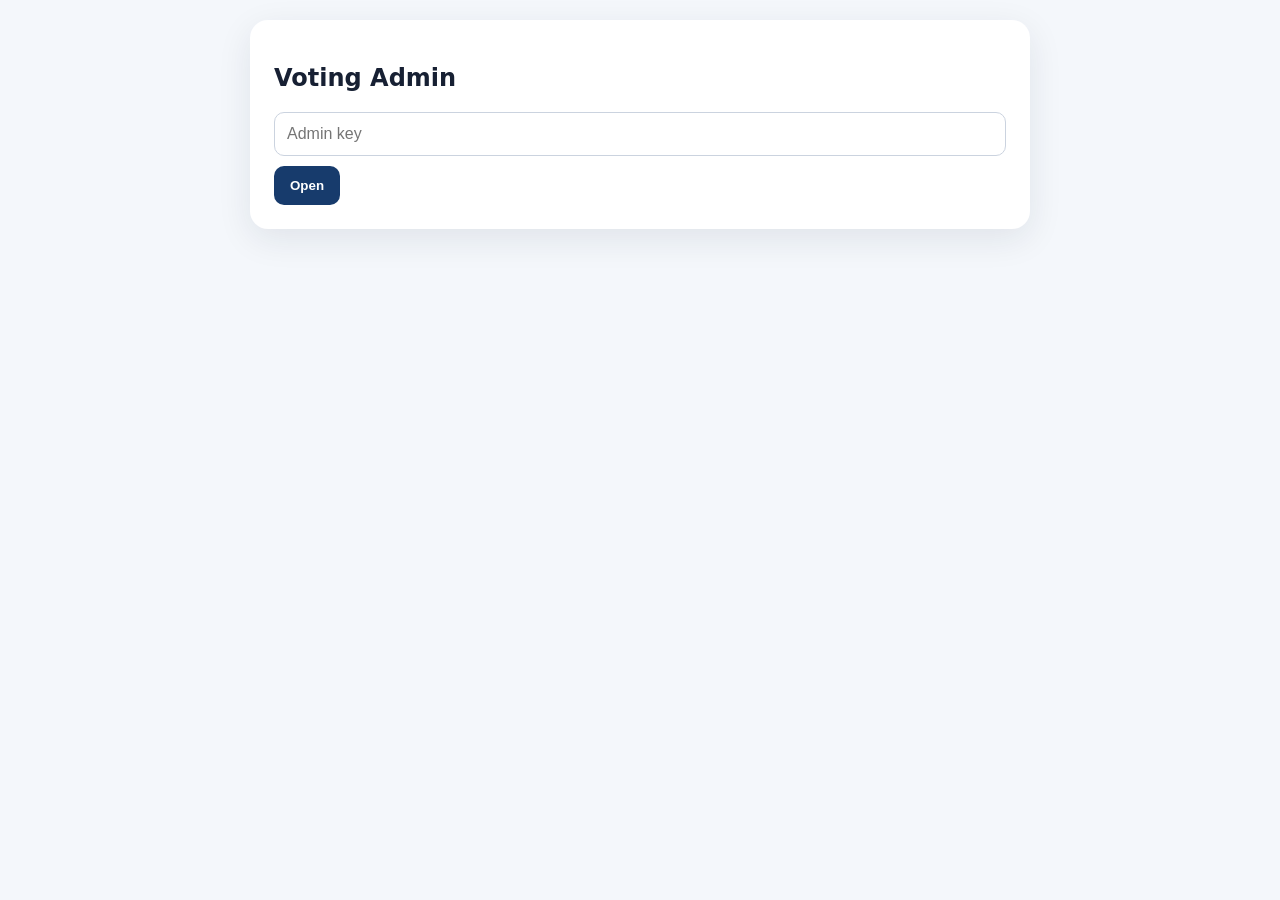
==== admin.html @ 44166afc "Add files via upload" ====
<!doctype html><html><head><meta charset="utf-8"><meta name="viewport" content="width=device-width,initial-scale=1"><title>Voting Admin</title><link rel="stylesheet" href="styles.css"></head><body><main class="wrap"><section id="loginBox" class="card"><h1>Voting Admin</h1><input id="adminKey" type="password" placeholder="Admin key"><button id="adminLogin">Open</button></section><section id="dash" class="hidden"><div class="card"><h2>Election control</h2><div class="row"><select id="phase"><option>NOMINATION</option><option>VOTING</option><option>CLOSED</option></select><button id="savePhase">Set phase</button></div><label class="option"><input id="allowNames" type="checkbox"><span>Allow live association-name suggestions</span></label></div><div class="card"><h2>Members</h2><table><thead><tr><th>Name</th><th>Nomination</th><th>Voted</th></tr></thead><tbody id="members"></tbody></table></div><div class="card"><h2>Confirmed nominations</h2><table><tbody id="noms"></tbody></table></div><div class="card"><h2>Pending candidate suggestions</h2><table><tbody id="suggestions"></tbody></table></div><div class="card"><h2>Results</h2><button id="showResults">Refresh results</button><pre id="results"></pre></div></section></main><script src="config.js"></script><script src="admin.js"></script></body></html>
---- styles.css ----
*{box-sizing:border-box}body{margin:0;font-family:system-ui,-apple-system,Segoe UI,Roboto,Arial,sans-serif;background:#f4f7fb;color:#172033}.wrap{max-width:820px;margin:auto;padding:20px}.card{background:#fff;border-radius:18px;padding:24px;box-shadow:0 10px 35px rgba(20,34,60,.09);margin-bottom:18px}.muted{color:#657084}.small{font-size:.9rem}input[type=text],input[type=password],select{width:100%;padding:12px;border:1px solid #cbd3df;border-radius:10px;font-size:1rem}button{border:0;border-radius:10px;background:#173b6c;color:white;font-weight:700;padding:12px 16px;cursor:pointer;margin-top:10px}.hidden{display:none!important}.notice,.success,.warning,.error{padding:12px;border-radius:10px;margin:12px 0}.notice{background:#eef4ff}.success{background:#ecfdf3}.warning{background:#fff7e6}.error{background:#fff0f0;color:#9b1c1c}.position,.question{padding:15px 0;border-top:1px solid #edf0f4}.option{display:flex;gap:10px;align-items:flex-start;margin:10px 0}.option input{margin-top:4px}.badge{padding:4px 9px;border-radius:999px;background:#eef2f6}.row{display:flex;gap:10px;align-items:center}.row>*{flex:1}table{width:100%;border-collapse:collapse}th,td{padding:9px;border-bottom:1px solid #eee;text-align:left}@media(max-width:640px){.row{flex-direction:column;align-items:stretch}.wrap{padding:10px}.card{padding:18px}}
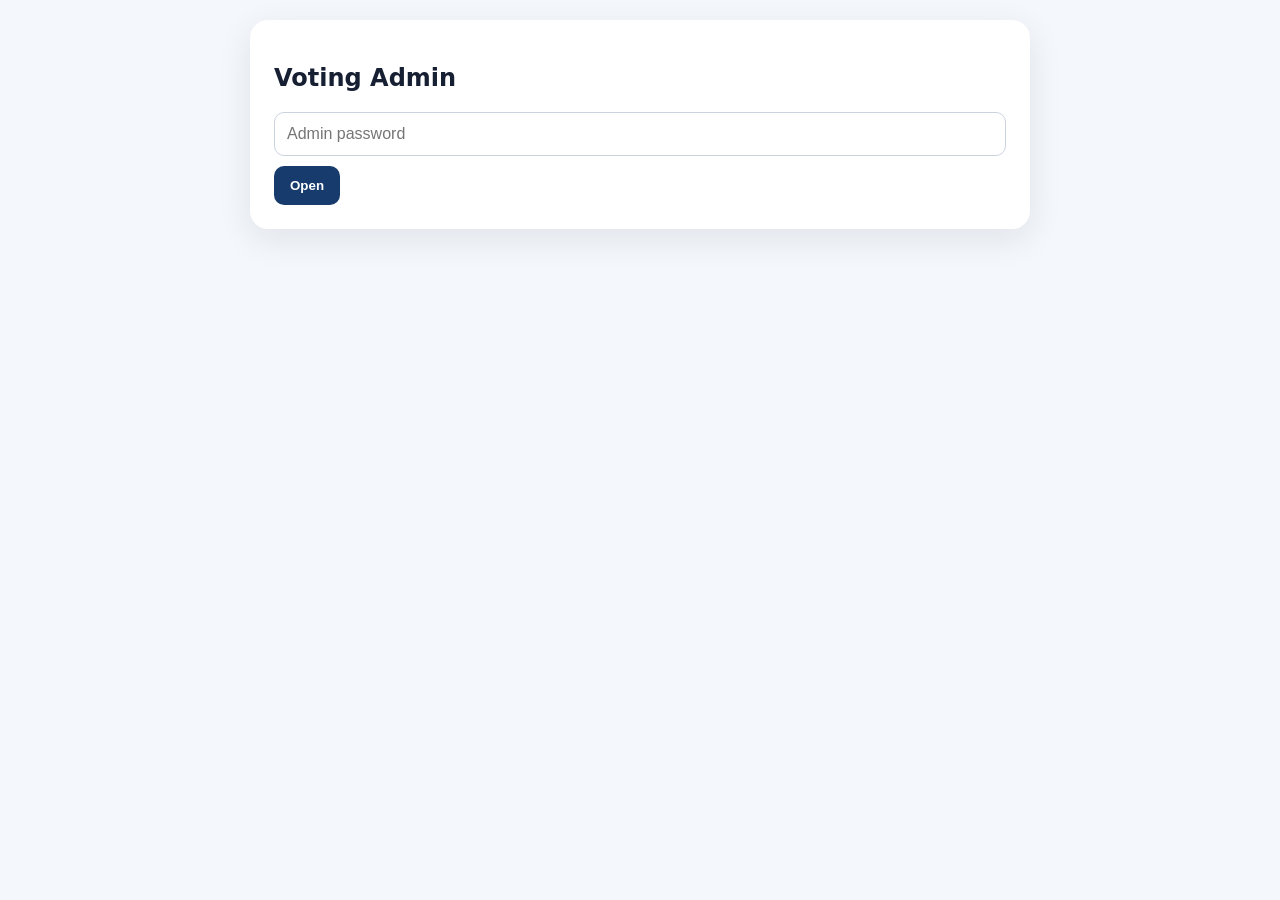
==== commit f608b56f: "Add files via upload" ====
--- a/admin.html
+++ b/admin.html
@@ -1 +1,26 @@
-<!doctype html><html><head><meta charset="utf-8"><meta name="viewport" content="width=device-width,initial-scale=1"><title>Voting Admin</title><link rel="stylesheet" href="styles.css"></head><body><main class="wrap"><section id="loginBox" class="card"><h1>Voting Admin</h1><input id="adminKey" type="password" placeholder="Admin key"><button id="adminLogin">Open</button></section><section id="dash" class="hidden"><div class="card"><h2>Election control</h2><div class="row"><select id="phase"><option>NOMINATION</option><option>VOTING</option><option>CLOSED</option></select><button id="savePhase">Set phase</button></div><label class="option"><input id="allowNames" type="checkbox"><span>Allow live association-name suggestions</span></label></div><div class="card"><h2>Members</h2><table><thead><tr><th>Name</th><th>Nomination</th><th>Voted</th></tr></thead><tbody id="members"></tbody></table></div><div class="card"><h2>Confirmed nominations</h2><table><tbody id="noms"></tbody></table></div><div class="card"><h2>Pending candidate suggestions</h2><table><tbody id="suggestions"></tbody></table></div><div class="card"><h2>Results</h2><button id="showResults">Refresh results</button><pre id="results"></pre></div></section></main><script src="config.js"></script><script src="admin.js"></script></body></html>+<!doctype html><html><head><meta charset="utf-8"><meta name="viewport" content="width=device-width,initial-scale=1">
+<title>Voting Admin</title><link rel="stylesheet" href="styles.css"></head><body><main class="wrap">
+<section id="loginBox" class="card"><h1>Voting Admin</h1><input id="adminKey" type="password" placeholder="Admin password"><button id="adminLogin">Open</button></section>
+<section id="dash" class="hidden">
+<div class="card"><h2>Election control</h2><div class="row"><select id="phase"><option>NOMINATION</option><option>VOTING</option><option>CLOSED</option></select><button id="savePhase">Set phase</button></div><label class="option"><input id="allowNames" type="checkbox"><span>Allow live association-name suggestions</span></label></div>
+
+<div class="card"><h2>Add member</h2>
+<p class="muted small">Add a new eligible member and generate a private token.</p>
+<div class="row"><input id="newMemberName" type="text" placeholder="Full name"><button id="addMemberBtn">Add member & generate token</button></div>
+</div>
+
+<div class="card"><h2>Members</h2>
+<p class="muted small">Change token if needed. Remove is available only before that member has voted.</p>
+<table><thead><tr><th>Name</th><th>Nomination</th><th>Voted</th><th>Actions</th></tr></thead><tbody id="members"></tbody></table></div>
+
+<div class="card"><h2>Confirmed self-nominations</h2><table><thead><tr><th>Position</th><th>Candidate</th></tr></thead><tbody id="noms"></tbody></table></div>
+
+<div class="card"><h2>Admin password</h2>
+<p class="muted small">After changing it here, the new password replaces the original Cloudflare ADMIN_KEY for admin-page login.</p>
+<input id="newAdminPassword" type="password" placeholder="New admin password (minimum 10 characters)">
+<input id="confirmAdminPassword" type="password" placeholder="Confirm new admin password" style="margin-top:10px">
+<button id="changeAdminPassword">Change admin password</button>
+</div>
+
+<div class="card"><h2>Results</h2><button id="showResults">Refresh results</button><pre id="results"></pre></div>
+</section></main><script src="config.js"></script><script src="admin.js"></script></body></html>
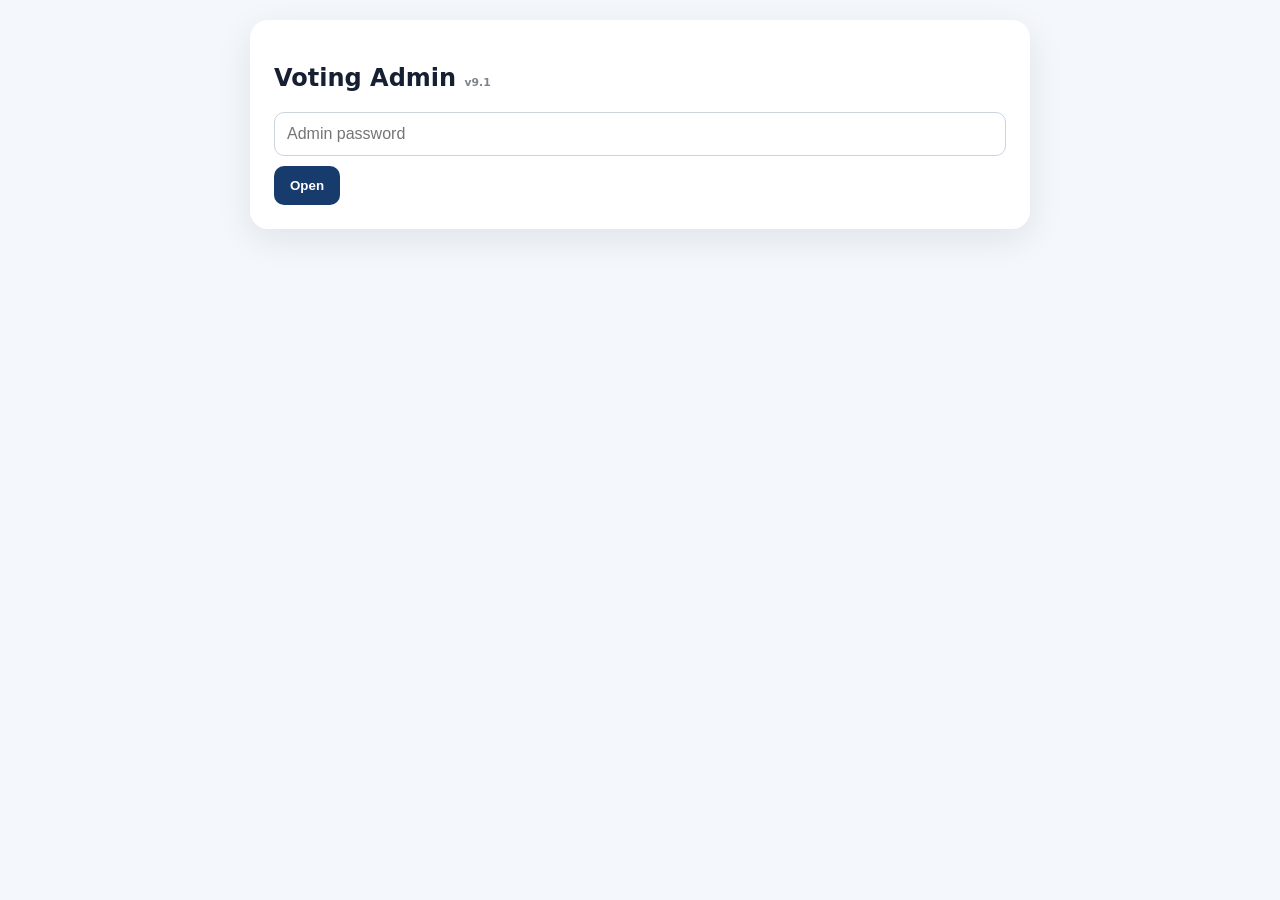
==== commit a44a0d48: "Add files via upload" ====
--- a/admin.html
+++ b/admin.html
@@ -1,26 +1,92 @@
-<!doctype html><html><head><meta charset="utf-8"><meta name="viewport" content="width=device-width,initial-scale=1">
-<title>Voting Admin</title><link rel="stylesheet" href="styles.css"></head><body><main class="wrap">
-<section id="loginBox" class="card"><h1>Voting Admin</h1><input id="adminKey" type="password" placeholder="Admin password"><button id="adminLogin">Open</button></section>
+<!doctype html>
+<html><head><meta charset="utf-8"><meta name="viewport" content="width=device-width,initial-scale=1">
+<title>Voting Admin</title><link rel="stylesheet" href="styles.css?v=9.1"></head><body><main class="wrap">
+
+<section id="loginBox" class="card">
+ <h1>Voting Admin <small style="font-size:.45em;opacity:.55">v9.1</small></h1>
+ <input id="adminKey" type="password" placeholder="Admin password">
+ <button id="adminLogin">Open</button>
+</section>
+
 <section id="dash" class="hidden">
-<div class="card"><h2>Election control</h2><div class="row"><select id="phase"><option>NOMINATION</option><option>VOTING</option><option>CLOSED</option></select><button id="savePhase">Set phase</button></div><label class="option"><input id="allowNames" type="checkbox"><span>Allow live association-name suggestions</span></label></div>
+ <div class="card">
+  <h2>Election control</h2>
+  <p class="muted small">Workflow: Association Name Vote → Self-Nomination → Executive Voting → Closed. The same member tokens work through every stage.</p>
+  <div class="row">
+   <select id="phase">
+    <option value="NAME_VOTING">1 — Association Name Vote</option>
+    <option value="NOMINATION">2 — Self-Nomination</option>
+    <option value="EXECUTIVE_VOTING">3 — Executive Voting</option>
+    <option value="CLOSED">4 — Closed</option>
+   </select>
+   <button id="savePhase">Set phase</button>
+  </div>
+  <label class="option"><input id="allowNames" type="checkbox"><span>Allow new association-name suggestions in the first name-voting round</span></label>
+ </div>
 
-<div class="card"><h2>Add member</h2>
-<p class="muted small">Add a new eligible member and generate a private token.</p>
-<div class="row"><input id="newMemberName" type="text" placeholder="Full name"><button id="addMemberBtn">Add member & generate token</button></div>
-</div>
+ <div id="nameRoundControl" class="card">
+  <h2>Association-name round</h2>
+  <div id="nameRoundStatus" class="notice"></div>
+  <div class="actions">
+   <button id="closeNameRound">Close current name round & reveal results</button>
+   <button id="startRunoff" class="secondary">Start run-off with top two</button>
+  </div>
+  <p class="muted small">If no single name reaches 75%, close the round, review the result, then start a run-off. The same Tokens remain valid. A tie at the second-place cut-off is carried into the run-off rather than being broken arbitrarily.</p>
+ </div>
 
-<div class="card"><h2>Members</h2>
-<p class="muted small">Change token if needed. Remove is available only before that member has voted.</p>
-<table><thead><tr><th>Name</th><th>Nomination</th><th>Voted</th><th>Actions</th></tr></thead><tbody id="members"></tbody></table></div>
+ <div class="card">
+  <h2>Add member</h2>
+  <p class="muted small">Add a new eligible member and generate a private token.</p>
+  <div class="row"><input id="newMemberName" type="text" placeholder="Full name"><button id="addMemberBtn">Add member & generate token</button></div>
+ </div>
 
-<div class="card"><h2>Confirmed self-nominations</h2><table><thead><tr><th>Position</th><th>Candidate</th></tr></thead><tbody id="noms"></tbody></table></div>
+ <div class="card">
+  <h2>Members</h2>
+  <div class="table-scroll"><table>
+   <thead><tr><th>Name</th><th>Name vote</th><th>Nomination</th><th>Executive vote</th><th>Actions</th></tr></thead>
+   <tbody id="members"></tbody>
+  </table></div>
+ </div>
 
-<div class="card"><h2>Admin password</h2>
-<p class="muted small">After changing it here, the new password replaces the original Cloudflare ADMIN_KEY for admin-page login.</p>
-<input id="newAdminPassword" type="password" placeholder="New admin password (minimum 10 characters)">
-<input id="confirmAdminPassword" type="password" placeholder="Confirm new admin password" style="margin-top:10px">
-<button id="changeAdminPassword">Change admin password</button>
-</div>
+ <div class="card">
+  <h2>Confirmed self-nominations</h2>
+  <div class="table-scroll"><table><thead><tr><th>Position</th><th>Candidate</th></tr></thead><tbody id="noms"></tbody></table></div>
+ </div>
 
-<div class="card"><h2>Results</h2><button id="showResults">Refresh results</button><pre id="results"></pre></div>
-</section></main><script src="config.js"></script><script src="admin.js"></script></body></html>+ <div class="card">
+  <h2>Admin password</h2>
+  <input id="newAdminPassword" type="password" placeholder="New admin password (minimum 10 characters)">
+  <input id="confirmAdminPassword" type="password" placeholder="Confirm new admin password" style="margin-top:10px">
+  <button id="changeAdminPassword">Change admin password</button>
+ </div>
+
+ <div class="card results-card">
+  <div class="results-head">
+   <div><h2>Election dashboard</h2><p class="muted small">Live turnout is visible. Detailed choices are hidden while their relevant voting stage is open.</p></div>
+   <button id="showResults">Refresh</button>
+  </div>
+
+  <h3>Association-name vote</h3>
+  <div id="nameTurnoutCards" class="stat-grid"></div>
+  <div id="nameResultsLocked" class="results-locked hidden"></div>
+  <div id="nameDetailedResults" class="hidden">
+   <div id="nameDecision" class="notice"></div>
+   <div id="nameChart"></div>
+  </div>
+
+  <h3 style="margin-top:32px">Executive vote</h3>
+  <div id="execTurnoutCards" class="stat-grid"></div>
+  <div id="execResultsLocked" class="results-locked hidden"></div>
+  <div id="execDetailedResults" class="hidden">
+   <h3>Final summary table</h3>
+   <div class="table-scroll"><table class="summary-table">
+    <thead><tr><th>Item</th><th>Top result</th><th>Votes</th><th>Share</th></tr></thead>
+    <tbody id="summaryBody"></tbody>
+   </table></div>
+   <div id="positionCharts"></div>
+  </div>
+ </div>
+</section>
+
+<script src="config.js?v=9.1"></script><script src="admin.js?v=9.1"></script>
+</body></html>
--- a/styles.css
+++ b/styles.css
@@ -1,2 +1,53 @@
 
 *{box-sizing:border-box}body{margin:0;font-family:system-ui,-apple-system,Segoe UI,Roboto,Arial,sans-serif;background:#f4f7fb;color:#172033}.wrap{max-width:820px;margin:auto;padding:20px}.card{background:#fff;border-radius:18px;padding:24px;box-shadow:0 10px 35px rgba(20,34,60,.09);margin-bottom:18px}.muted{color:#657084}.small{font-size:.9rem}input[type=text],input[type=password],select{width:100%;padding:12px;border:1px solid #cbd3df;border-radius:10px;font-size:1rem}button{border:0;border-radius:10px;background:#173b6c;color:white;font-weight:700;padding:12px 16px;cursor:pointer;margin-top:10px}.hidden{display:none!important}.notice,.success,.warning,.error{padding:12px;border-radius:10px;margin:12px 0}.notice{background:#eef4ff}.success{background:#ecfdf3}.warning{background:#fff7e6}.error{background:#fff0f0;color:#9b1c1c}.position,.question{padding:15px 0;border-top:1px solid #edf0f4}.option{display:flex;gap:10px;align-items:flex-start;margin:10px 0}.option input{margin-top:4px}.badge{padding:4px 9px;border-radius:999px;background:#eef2f6}.row{display:flex;gap:10px;align-items:center}.row>*{flex:1}table{width:100%;border-collapse:collapse}th,td{padding:9px;border-bottom:1px solid #eee;text-align:left}@media(max-width:640px){.row{flex-direction:column;align-items:stretch}.wrap{padding:10px}.card{padding:18px}}
+
+
+/* v7 graphical election results */
+.results-head{display:flex;justify-content:space-between;gap:18px;align-items:flex-start}
+.results-head button{width:auto;margin-top:0;white-space:nowrap}
+.stat-grid{display:grid;grid-template-columns:repeat(4,minmax(0,1fr));gap:12px;margin:20px 0}
+.stat{border:1px solid #e4e9f0;border-radius:14px;padding:15px;background:#f9fbfd}
+.stat-label{display:block;color:#657084;font-size:.82rem;margin-bottom:4px}
+.stat strong{font-size:1.65rem}
+.results-locked{display:flex;gap:14px;align-items:center;padding:18px;border:1px solid #e1e7ef;border-radius:14px;background:#f8fafc}
+.lock-icon{font-size:1.8rem}
+.result-section{margin-top:26px;padding-top:20px;border-top:1px solid #edf0f4}
+.bar-chart{display:flex;flex-direction:column;gap:12px}
+.bar-row{display:grid;grid-template-columns:minmax(150px,2fr) minmax(180px,5fr) minmax(90px,1fr);gap:12px;align-items:center}
+.bar-label{font-size:.94rem;overflow-wrap:anywhere}
+.bar-track{height:24px;border-radius:999px;background:#edf1f6;overflow:hidden}
+.bar-fill{height:100%;min-width:0;background:#173b6c;border-radius:999px;transition:width .35s ease}
+.bar-row.abstain .bar-fill{background:#8a94a6}
+.bar-value{text-align:right;font-variant-numeric:tabular-nums}
+.bar-value span{color:#657084;font-size:.85rem;margin-left:4px}
+.summary-table td:nth-child(3),.summary-table td:nth-child(4),
+.summary-table th:nth-child(3),.summary-table th:nth-child(4){text-align:right}
+.empty-results{padding:18px;border-radius:12px;background:#f8fafc;color:#657084;text-align:center}
+.table-scroll{overflow-x:auto}
+@media(max-width:700px){
+ .results-head{flex-direction:column}
+ .stat-grid{grid-template-columns:repeat(2,minmax(0,1fr))}
+ .bar-row{grid-template-columns:1fr}
+ .bar-value{text-align:left}
+ .bar-track{height:20px}
+}
+
+.member-actions{display:flex;gap:7px;flex-wrap:wrap}
+.member-actions button{width:auto;margin-top:0;padding:8px 10px}
+.member-actions button:disabled{opacity:.45;cursor:not-allowed}
+
+.actions{display:flex;gap:10px;flex-wrap:wrap}.actions button{width:auto}
+.results-head{display:flex;justify-content:space-between;gap:18px;align-items:flex-start}
+.results-head button{width:auto;margin-top:0}
+.stat-grid{display:grid;grid-template-columns:repeat(4,minmax(0,1fr));gap:12px;margin:18px 0}
+.stat{border:1px solid #e4e9f0;border-radius:14px;padding:15px;background:#f9fbfd}
+.stat-label{display:block;color:#657084;font-size:.82rem;margin-bottom:4px}.stat strong{font-size:1.55rem}
+.results-locked{display:flex;gap:12px;padding:16px;border:1px solid #e1e7ef;border-radius:14px;background:#f8fafc}
+.result-section{margin-top:22px;padding-top:18px;border-top:1px solid #edf0f4}.bar-chart{display:flex;flex-direction:column;gap:11px}
+.bar-row{display:grid;grid-template-columns:minmax(150px,2fr) minmax(180px,5fr) minmax(90px,1fr);gap:12px;align-items:center}
+.bar-label{overflow-wrap:anywhere}.bar-track{height:23px;border-radius:999px;background:#edf1f6;overflow:hidden}
+.bar-fill{height:100%;background:#173b6c;border-radius:999px}.bar-row.abstain .bar-fill{background:#8a94a6}
+.bar-value{text-align:right;font-variant-numeric:tabular-nums}.bar-value span{color:#657084;font-size:.85rem}
+.member-actions{display:flex;gap:7px;flex-wrap:wrap}.member-actions button{width:auto;margin-top:0;padding:8px 10px}
+.table-scroll{overflow-x:auto}.empty-results{padding:16px;background:#f8fafc;border-radius:12px;color:#657084}
+@media(max-width:700px){.results-head{flex-direction:column}.stat-grid{grid-template-columns:repeat(2,minmax(0,1fr))}.bar-row{grid-template-columns:1fr}.bar-value{text-align:left}}
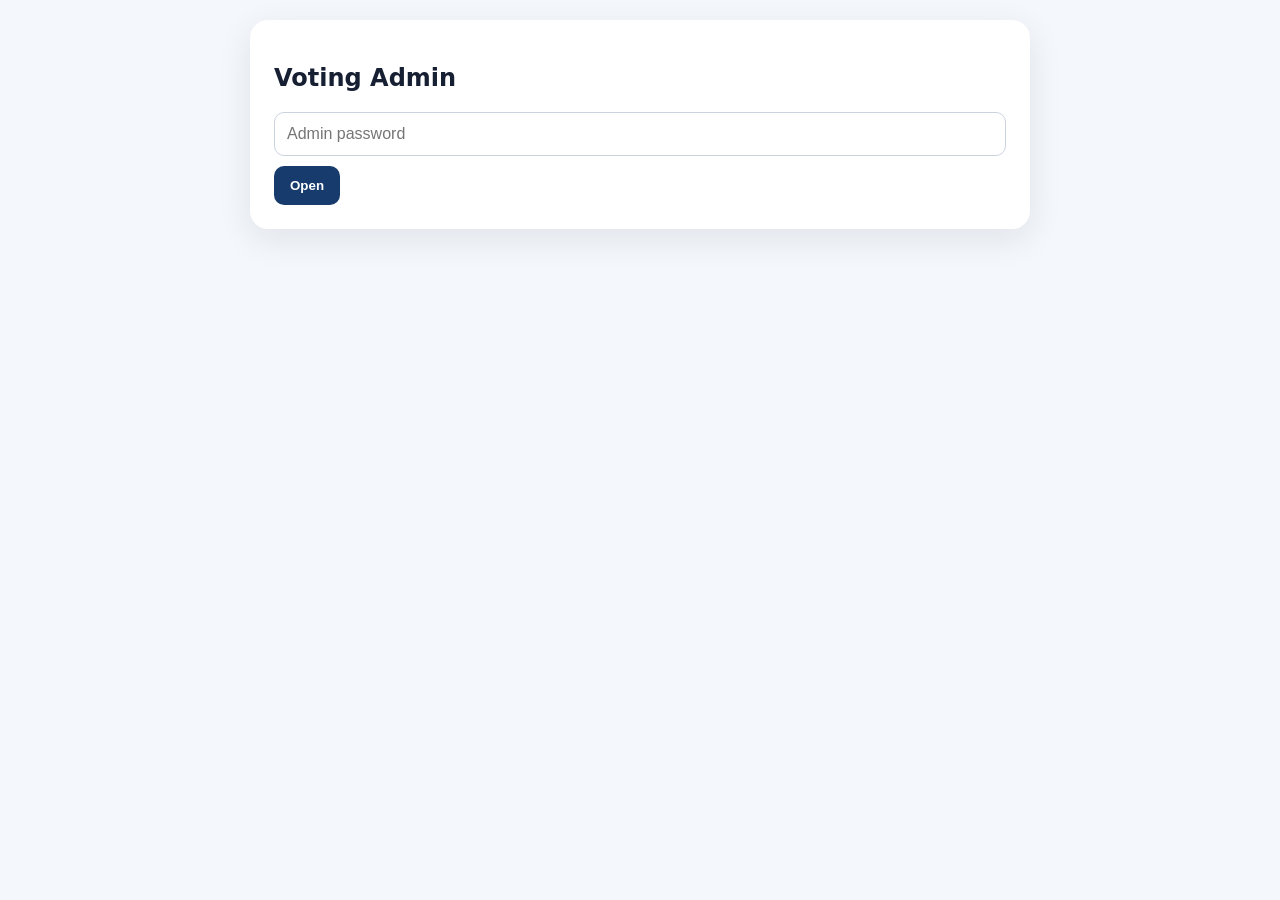
==== commit 3109d83f: "Add files via upload" ====
--- a/admin.html
+++ b/admin.html
@@ -1,9 +1,9 @@
 <!doctype html>
 <html><head><meta charset="utf-8"><meta name="viewport" content="width=device-width,initial-scale=1">
-<title>Voting Admin</title><link rel="stylesheet" href="styles.css?v=9.1"></head><body><main class="wrap">
+<title>Voting Admin</title><link rel="stylesheet" href="styles.css"></head><body><main class="wrap">
 
 <section id="loginBox" class="card">
- <h1>Voting Admin <small style="font-size:.45em;opacity:.55">v9.1</small></h1>
+ <h1>Voting Admin</h1>
  <input id="adminKey" type="password" placeholder="Admin password">
  <button id="adminLogin">Open</button>
 </section>
@@ -16,7 +16,6 @@
    <select id="phase">
     <option value="NAME_VOTING">1 — Association Name Vote</option>
     <option value="NOMINATION">2 — Self-Nomination</option>
-    <option value="EXECUTIVE_VOTING">3 — Executive Voting</option>
     <option value="CLOSED">4 — Closed</option>
    </select>
    <button id="savePhase">Set phase</button>
@@ -32,6 +31,34 @@
    <button id="startRunoff" class="secondary">Start run-off with top two</button>
   </div>
   <p class="muted small">If no single name reaches 75%, close the round, review the result, then start a run-off. The same Tokens remain valid. A tie at the second-place cut-off is carried into the run-off rather than being broken arbitrarily.</p>
+ </div>
+
+ <div class="card">
+  <h2>Nomination controls</h2>
+  <div id="nominationStatus" class="notice"></div>
+  <div class="actions">
+   <button id="resetNominations" class="danger">Reset all previous self-nominations</button>
+   <button id="reopenEmptyNominations" class="secondary">Reopen nominations for empty positions only</button>
+  </div>
+  <p class="muted small">Reset removes the old self-nominations only; it does not change member Tokens or association-name votes. The second button is for any position that finishes with no candidate.</p>
+ </div>
+
+ <div class="card">
+  <h2>Executive election rounds</h2>
+  <div id="execRoundStatus" class="notice"></div>
+  <div class="actions">
+   <button id="startExecutiveRound">Start voting for unresolved positions</button>
+   <button id="closeExecutiveRound" class="secondary">Close current round & finalise completed positions</button>
+  </div>
+  <p class="muted small">Only unresolved positions are included in a new round. Once a position has a clear winner it is finalised and will not appear in later rounds. Ties, an Abstain lead, or winner conflicts remain unresolved and can be re-voted.</p>
+ </div>
+
+ <div class="card">
+  <h2>Position status</h2>
+  <div class="table-scroll"><table>
+   <thead><tr><th>Position</th><th>Status</th><th>Final winner</th><th>Action</th></tr></thead>
+   <tbody id="positionStatus"></tbody>
+  </table></div>
  </div>
 
  <div class="card">
@@ -78,15 +105,17 @@
   <div id="execTurnoutCards" class="stat-grid"></div>
   <div id="execResultsLocked" class="results-locked hidden"></div>
   <div id="execDetailedResults" class="hidden">
-   <h3>Final summary table</h3>
-   <div class="table-scroll"><table class="summary-table">
-    <thead><tr><th>Item</th><th>Top result</th><th>Votes</th><th>Share</th></tr></thead>
-    <tbody id="summaryBody"></tbody>
-   </table></div>
+   <h3>Current / latest round results</h3>
    <div id="positionCharts"></div>
   </div>
+
+  <h3 style="margin-top:32px">Finalised executive structure</h3>
+  <div class="table-scroll"><table class="summary-table">
+   <thead><tr><th>Position</th><th>Status</th><th>Final winner</th><th>Winning votes</th><th>Round</th></tr></thead>
+   <tbody id="summaryBody"></tbody>
+  </table></div>
  </div>
 </section>
 
-<script src="config.js?v=9.1"></script><script src="admin.js?v=9.1"></script>
+<script src="config.js"></script><script src="admin.js"></script>
 </body></html>
--- a/styles.css
+++ b/styles.css
@@ -51,3 +51,8 @@
 .member-actions{display:flex;gap:7px;flex-wrap:wrap}.member-actions button{width:auto;margin-top:0;padding:8px 10px}
 .table-scroll{overflow-x:auto}.empty-results{padding:16px;background:#f8fafc;border-radius:12px;color:#657084}
 @media(max-width:700px){.results-head{flex-direction:column}.stat-grid{grid-template-columns:repeat(2,minmax(0,1fr))}.bar-row{grid-template-columns:1fr}.bar-value{text-align:left}}
+
+.vote-review{margin-top:12px;display:flex;flex-direction:column;gap:8px}.review-row{display:flex;justify-content:space-between;gap:16px;padding:8px 0;border-bottom:1px solid #e8edf3}.review-row:last-child{border-bottom:0}.review-row b{text-align:right}button.danger{background:#8b1e2d}@media(max-width:700px){.review-row{flex-direction:column;gap:4px}.review-row b{text-align:left}}
+
+.status-final{display:inline-block;padding:4px 8px;border-radius:999px;background:#e7f6ec;font-weight:700}
+.status-pending{display:inline-block;padding:4px 8px;border-radius:999px;background:#fff4d8;font-weight:700}
